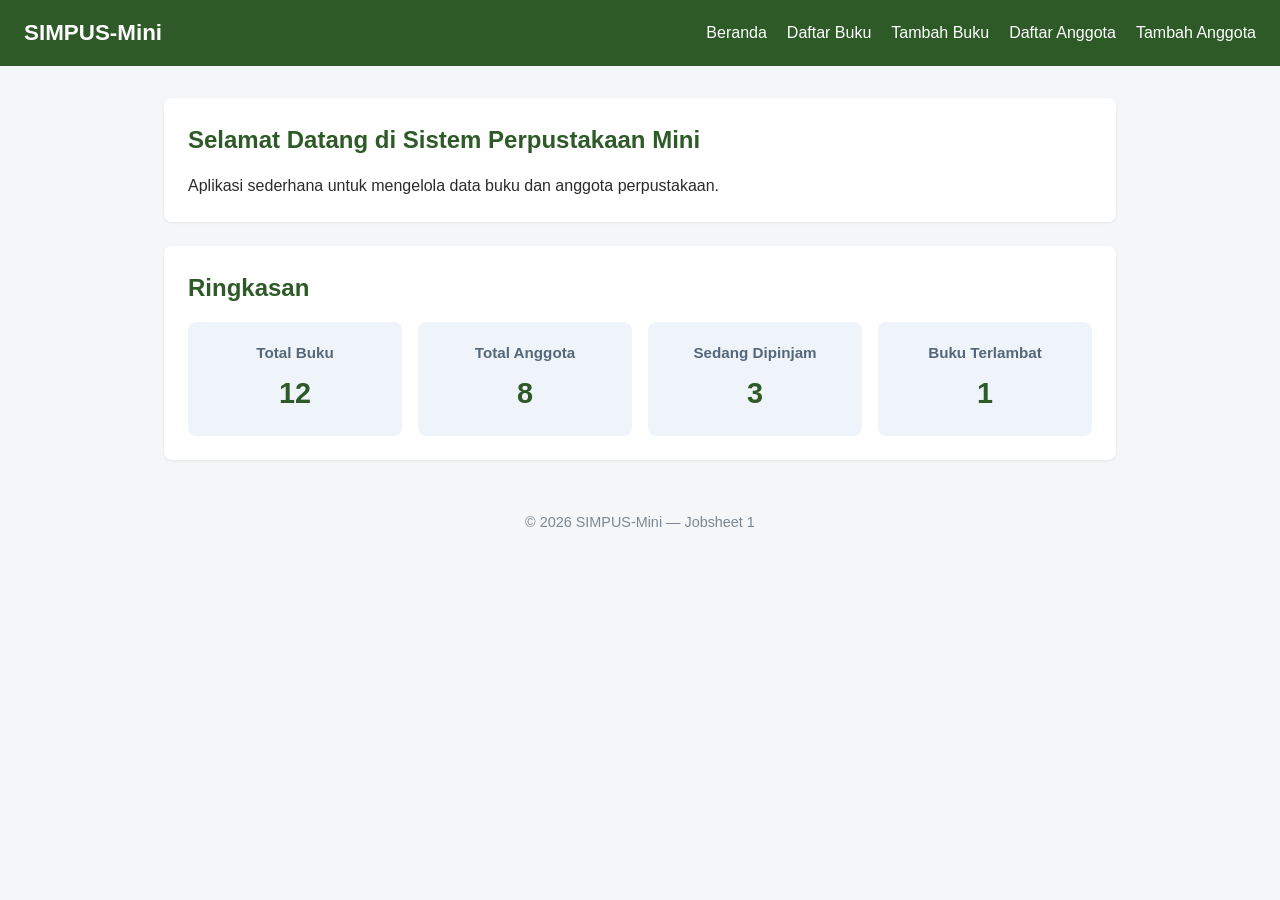
==== simpus-mini/index.html @ efb00fdf "menambahkan kolom keempat dan merapikan layout grid" ====
<!DOCTYPE html>
<html lang="id">
<head>
    <meta charset="UTF-8">
    <title>SIMPUS-Mini | Beranda</title>
    <link rel="stylesheet" href="assets/css/style.css">
</head>
<body>
    <header>
        <h1>SIMPUS-Mini</h1>
        <nav>
            <ul>
                <li><a href="index.html">Beranda</a></li>
                <li><a href="buku/list.html">Daftar Buku</a></li>
                <li><a href="buku/tambah.html">Tambah Buku</a></li>
                <li><a href="anggota/list.html">Daftar Anggota</a></li>
                <li><a href="anggota/tambah.html">Tambah Anggota</a></li>
            </ul>
        </nav>
    </header>

    <main>
        <section>
            <h2>Selamat Datang di Sistem Perpustakaan Mini</h2>
            <p>Aplikasi sederhana untuk mengelola data buku dan anggota perpustakaan.</p>
        </section>

        <section>
            <h2>Ringkasan</h2>
            <article>
                <h3>Total Buku</h3>
                <p>12</p>
            </article>
            <article>
                <h3>Total Anggota</h3>
                <p>8</p>
            </article>
            <article>
                <h3>Sedang Dipinjam</h3>
                <p>3</p>
            </article>
            <article>
                <h3>Buku Terlambat</h3>
                <p>1</p>
            </article>        
        </section>
    </main>

    <footer>
        <p>&copy; 2026 SIMPUS-Mini &mdash; Jobsheet 1</p>
    </footer>
</body>
</html>
---- simpus-mini/assets/css/style.css ----
/* ===== Reset & Base ===== */
* {
    box-sizing: border-box;
    margin: 0;
    padding: 0;
}

body {
    font-family: "Segoe UI", Arial, sans-serif;
    color: #2b2b2b;
    background-color: #f5f6f8;
    line-height: 1.5;
}

a {
    color: #2d5a27;
    text-decoration: none;
}

a:hover {
    text-decoration: underline;
}

/* ===== Header & Navbar (Flexbox) ===== */
header {
    background-color: #2d5a27;
    color: #fff;
    padding: 1rem 1.5rem;
    display: flex;
    align-items: center;
    justify-content: space-between;
    flex-wrap: wrap;
}

header h1 {
    font-size: 1.4rem;
}

header nav ul {
    list-style: none;
    display: flex;
    gap: 1.25rem;
}

header nav a {
    color: #fff;
    font-weight: 500;
}

/* ===== Main Layout ===== */
main {
    max-width: 1000px;
    margin: 2rem auto;
    padding: 0 1.5rem;
}

section {
    background-color: #fff;
    border-radius: 8px;
    padding: 1.5rem;
    margin-bottom: 1.5rem;
    box-shadow: 0 1px 3px rgba(0, 0, 0, 0.08);
}

section h2 {
    margin-bottom: 1rem;
    color: #2d5a27;
}

/* ===== Kartu Statistik (CSS Grid) ===== */
main section:nth-of-type(2) {
    display: grid;
    grid-template-columns: repeat(4, 1fr);
    gap: 1rem;
}

main section:nth-of-type(2) h2 {
    grid-column: 1 / -1;
    margin-bottom: 0;
}

main section:nth-of-type(2) article {
    background-color: #eef4fa;
    border-radius: 8px;
    padding: 1.25rem;
    text-align: center;
}

main section:nth-of-type(2) article h3 {
    font-size: 0.95rem;
    color: #55677a;
    margin-bottom: 0.5rem;
}

main section:nth-of-type(2) article p {
    font-size: 1.8rem;
    font-weight: 700;
    color: #2d5a27;
}

/* ===== Tabel ===== */
table {
    width: 100%;
    border-collapse: collapse;
}

th, td {
    text-align: left;
    padding: 0.65rem 0.75rem;
    border-bottom: 1px solid #e2e6ea;
}

thead {
    background-color: #2d5a27;
    color: #fff;
}

tbody tr:nth-child(even) {
    background-color: #f7f9fb;
}

tbody tr:hover {
    background-color: #eef4fa;
}

td button {
    padding: 0.35rem 0.7rem;
    margin-right: 0.35rem;
    border: none;
    border-radius: 4px;
    cursor: pointer;
    font-size: 0.85rem;
}

td button:first-of-type {
    background-color: #f0ad4e;
    color: #fff;
}

td button:last-of-type {
    background-color: #d9534f;
    color: #fff;
}

/* ===== Form ===== */
form p {
    margin-bottom: 1rem;
}

form label {
    display: block;
    margin-bottom: 0.35rem;
    font-weight: 600;
    color: #444;
}

form input,
form select {
    width: 100%;
    max-width: 400px;
    padding: 0.55rem 0.7rem;
    border: 1px solid #cdd4da;
    border-radius: 4px;
    font-size: 1rem;
}

form button[type="submit"] {
    background-color: #2d5a27;
    color: #fff;
    border: none;
    padding: 0.6rem 1.5rem;
    border-radius: 4px;
    font-size: 1rem;
    cursor: pointer;
}

form button[type="submit"]:hover {
    background-color: #164869;
}

/* ===== Footer ===== */
footer {
    text-align: center;
    padding: 1.25rem;
    color: #7a8794;
    font-size: 0.9rem;
}
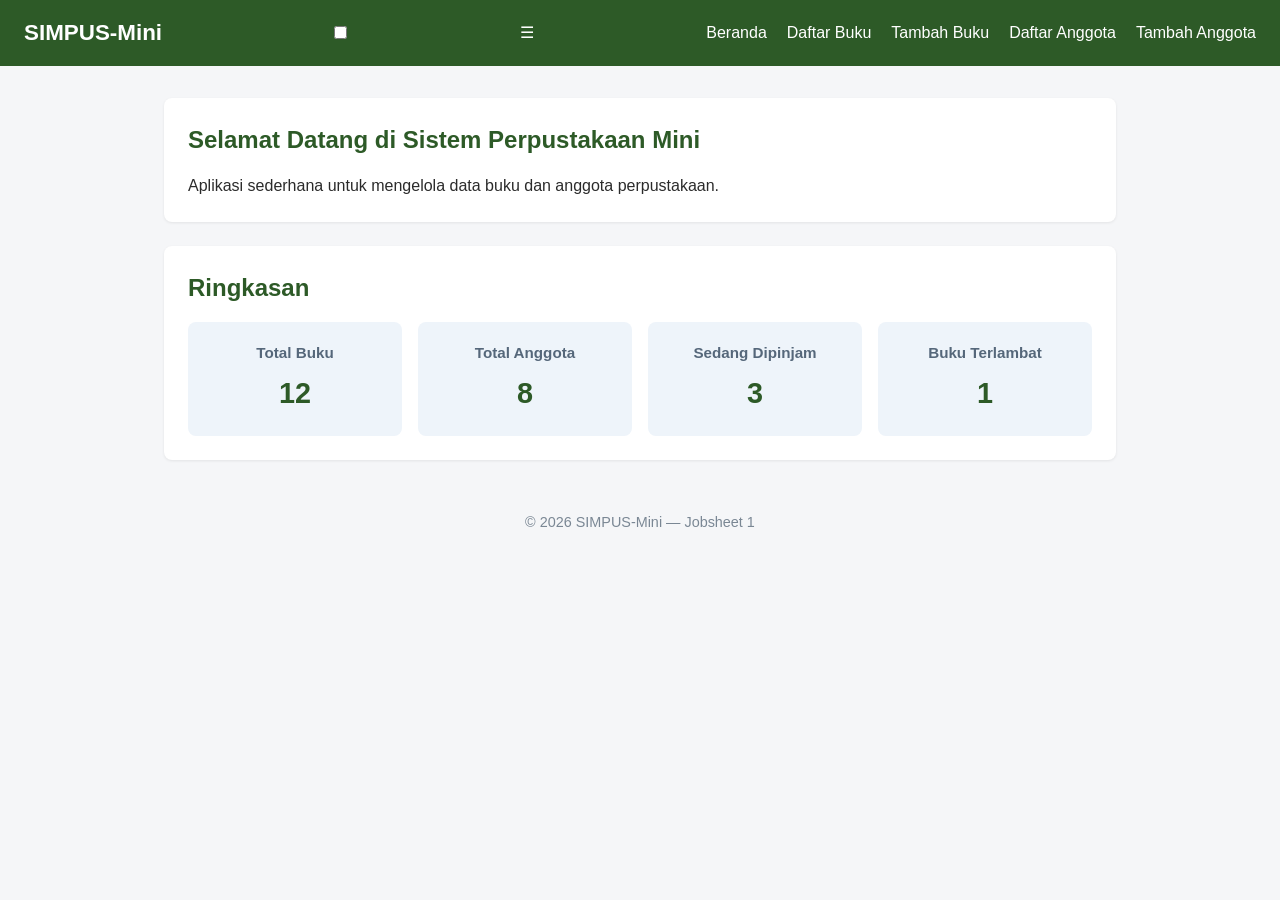
==== commit ab122e76: "jobsheet 3: menambahkan struktur checkbox dan label hamburger menu pada header" ====
--- a/simpus-mini/index.html
+++ b/simpus-mini/index.html
@@ -2,12 +2,15 @@
 <html lang="id">
 <head>
     <meta charset="UTF-8">
+    <meta name="viewport" content="width=device-width, initial-scale=1.0">
     <title>SIMPUS-Mini | Beranda</title>
     <link rel="stylesheet" href="assets/css/style.css">
 </head>
 <body>
     <header>
         <h1>SIMPUS-Mini</h1>
+        <input type="checkbox" id="nav-toggle" class="nav-toggle">
+        <label for="nav-toggle" class="nav-toggle-label">&#9776;</label>
         <nav>
             <ul>
                 <li><a href="index.html">Beranda</a></li>
--- a/simpus-mini/assets/css/style.css
+++ b/simpus-mini/assets/css/style.css
@@ -137,6 +137,11 @@
     color: #fff;
 }
 
+td button.btn-detail {
+    background-color: #5bc0de;
+    color: #fff;
+}
+
 td button:last-of-type {
     background-color: #d9534f;
     color: #fff;
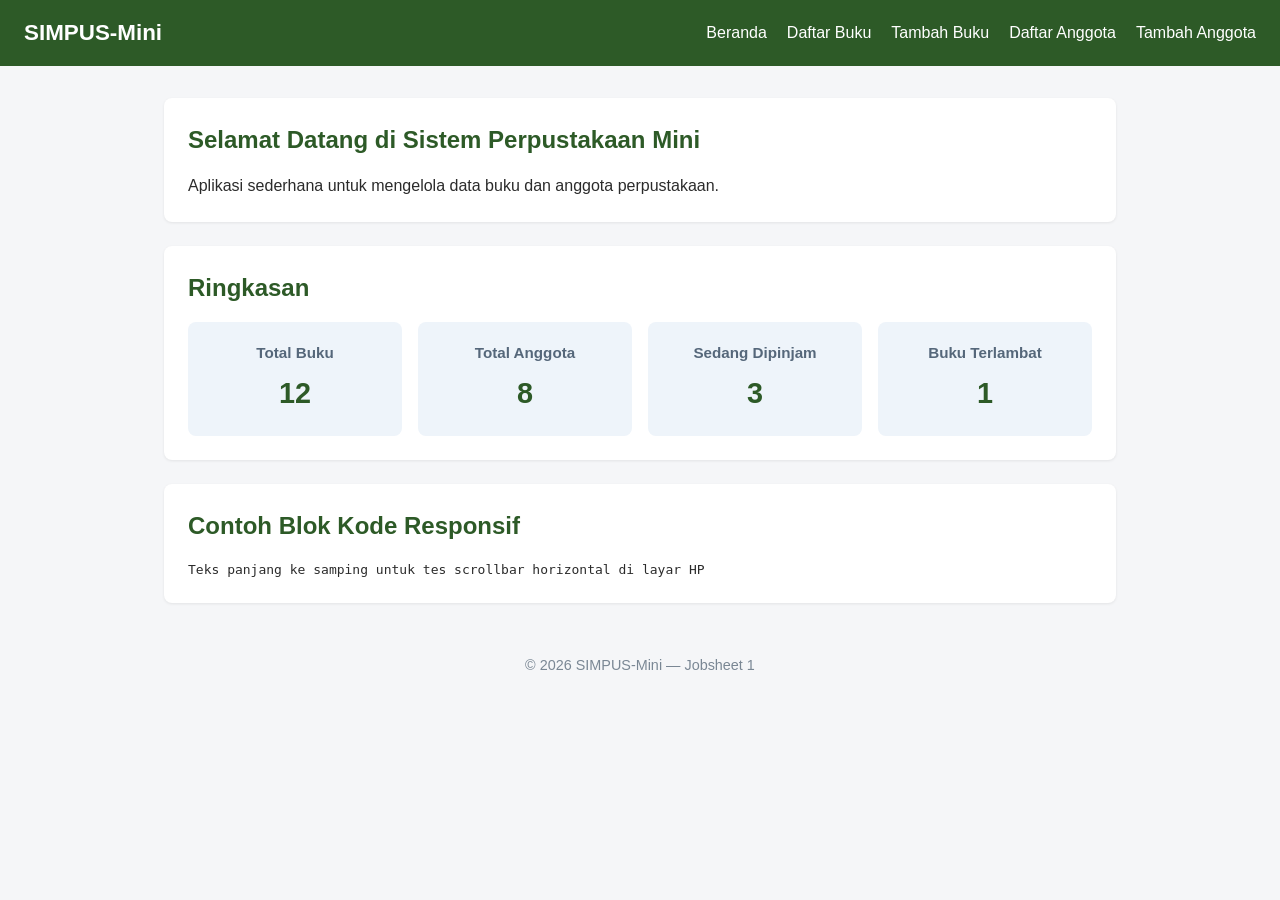
==== commit 042e9819: "latihan jobsheet 3: merapkan table-responsive untuk elemen pre" ====
--- a/simpus-mini/index.html
+++ b/simpus-mini/index.html
@@ -47,6 +47,12 @@
                 <p>1</p>
             </article>        
         </section>
+        <section>
+            <h2>Contoh Blok Kode Responsif</h2>
+            <div class="table-responsive">
+                <pre>Teks panjang ke samping untuk tes scrollbar horizontal di layar HP</pre>
+            </div>
+        </section>
     </main>
 
     <footer>
--- a/simpus-mini/assets/css/style.css
+++ b/simpus-mini/assets/css/style.css
@@ -189,4 +189,73 @@
     padding: 1.25rem;
     color: #7a8794;
     font-size: 0.9rem;
+}
+
+/* ===== Tabel Responsif ===== */
+.table-responsive {
+    overflow-x: auto;
+    -webkit-overflow-scrolling: touch;
+}
+
+/* ===== Hamburger Menu (checkbox hack) ===== */
+.nav-toggle {
+    display: none;
+}
+
+.nav-toggle-label {
+    display: none;
+    font-size: 1.6rem;
+    color: #fff;
+    cursor: pointer;
+}
+
+/* ===== Responsive Breakpoints ===== */
+
+/* Tablet ke bawah */
+@media (max-width: 900px) {
+    main section:nth-of-type(2) {
+        grid-template-columns: repeat(2, 1fr);
+    }
+}
+
+/* Mobile */
+@media (max-width: 480px) {
+    header {
+        position: relative;
+    }
+
+    .nav-toggle-label {
+        display: block;
+    }
+
+    header nav {
+        display: none;
+        width: 100%;
+        order: 3;
+        margin-top: 1rem;
+    }
+
+    .nav-toggle:checked ~ nav {
+        display: block;
+    }
+
+    header nav ul {
+        flex-direction: column;
+        gap: 0.75rem;
+    }
+
+    main section:nth-of-type(2) {
+        grid-template-columns: 1fr;
+    }
+
+    form input,
+    form select {
+        max-width: 100%;
+    }
+}
+
+@media (min-width: 1400px) {
+    main {
+        max-width: 1200px;
+    }
 }
